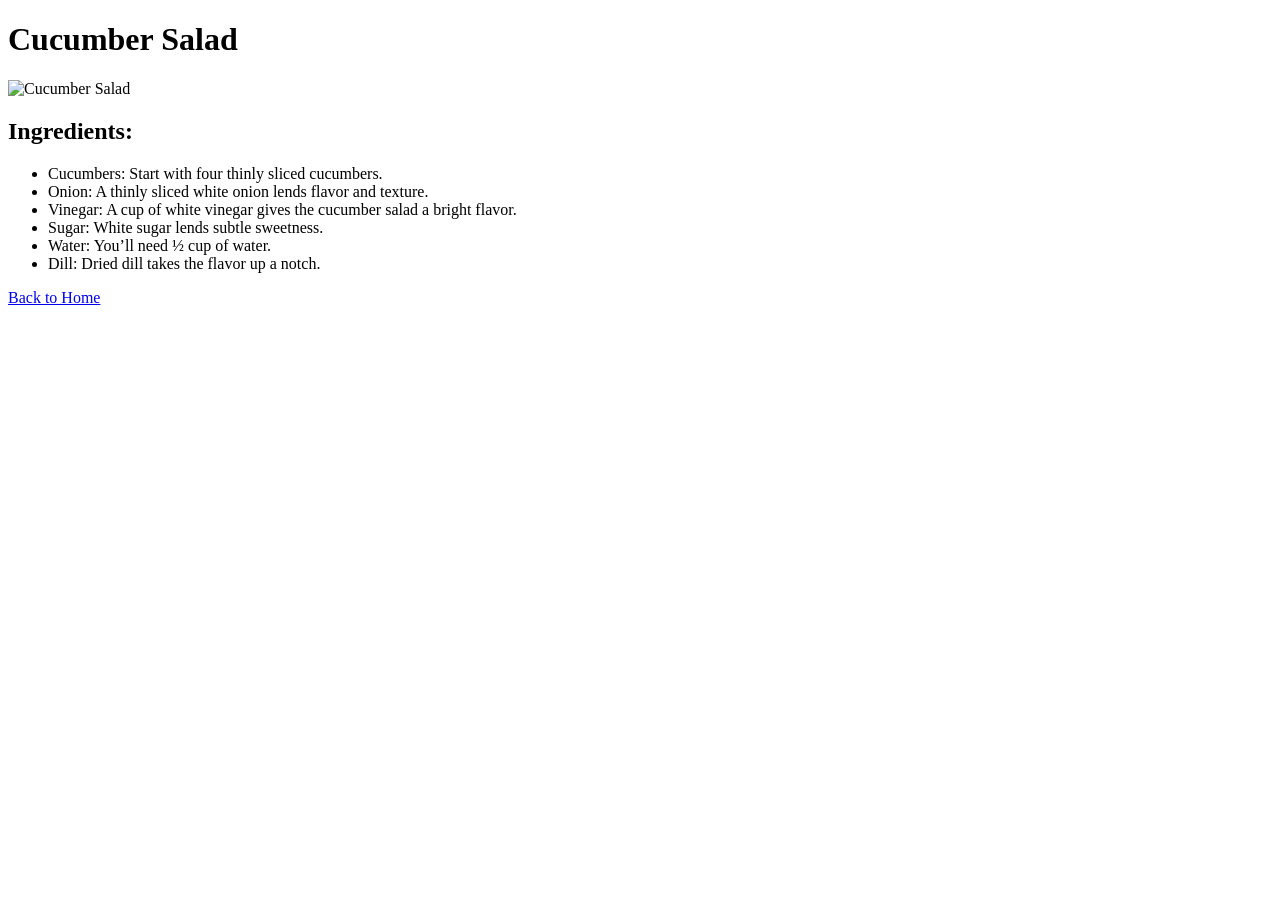
==== recipes/crumblesalad.html @ a767d9cb "Set up Odin Recipes project" ====
<!DOCTYPE html>
<html lang="en">

<head>
  <meta charset="UTF-8">
  <meta name="viewport" content="width=device-width, initial-scale=1.0">
  <title>Cucumber Salad</title>
</head>

<body>
  <h1>Cucumber Salad</h1>
  <img src="../images/crumblesalad.jpg" alt="Cucumber Salad" width="300">
  <h2>Ingredients:</h2>
  <ul>
    <li>Cucumbers: Start with four thinly sliced cucumbers. </li>
    <li>Onion: A thinly sliced white onion lends flavor and texture. </li>
    <li>Vinegar: A cup of white vinegar gives the cucumber salad a bright flavor. </li>
    <li>Sugar: White sugar lends subtle sweetness.</li>
    <li>Water: You’ll need ½ cup of water. </li>
    <li>Dill: Dried dill takes the flavor up a notch.</li>
  </ul>
  <a href="../index.html">Back to Home</a>
</body>

</html>
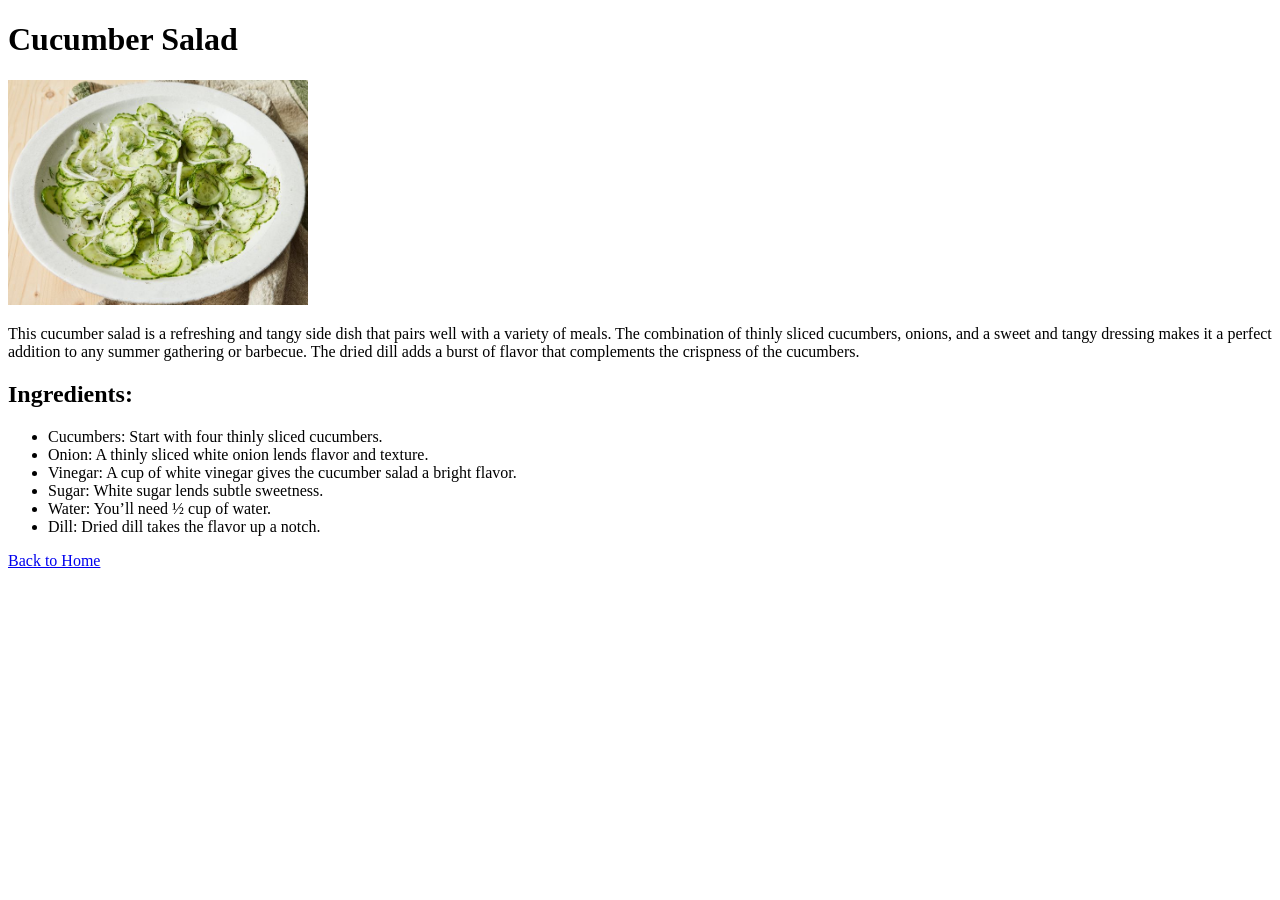
==== commit 0d93ad9a: "Solving img dir name" ====
--- a/recipes/crumblesalad.html
+++ b/recipes/crumblesalad.html
@@ -9,7 +9,10 @@
 
 <body>
   <h1>Cucumber Salad</h1>
-  <img src="../images/crumblesalad.jpg" alt="Cucumber Salad" width="300">
+  <img src="../imgs/crumblesalad.jpg" alt="Cucumber Salad" width="300">
+  <p>This cucumber salad is a refreshing and tangy side dish that pairs well with a variety of meals. The combination of
+    thinly sliced cucumbers, onions, and a sweet and tangy dressing makes it a perfect addition to any summer gathering
+    or barbecue. The dried dill adds a burst of flavor that complements the crispness of the cucumbers.</p>
   <h2>Ingredients:</h2>
   <ul>
     <li>Cucumbers: Start with four thinly sliced cucumbers. </li>
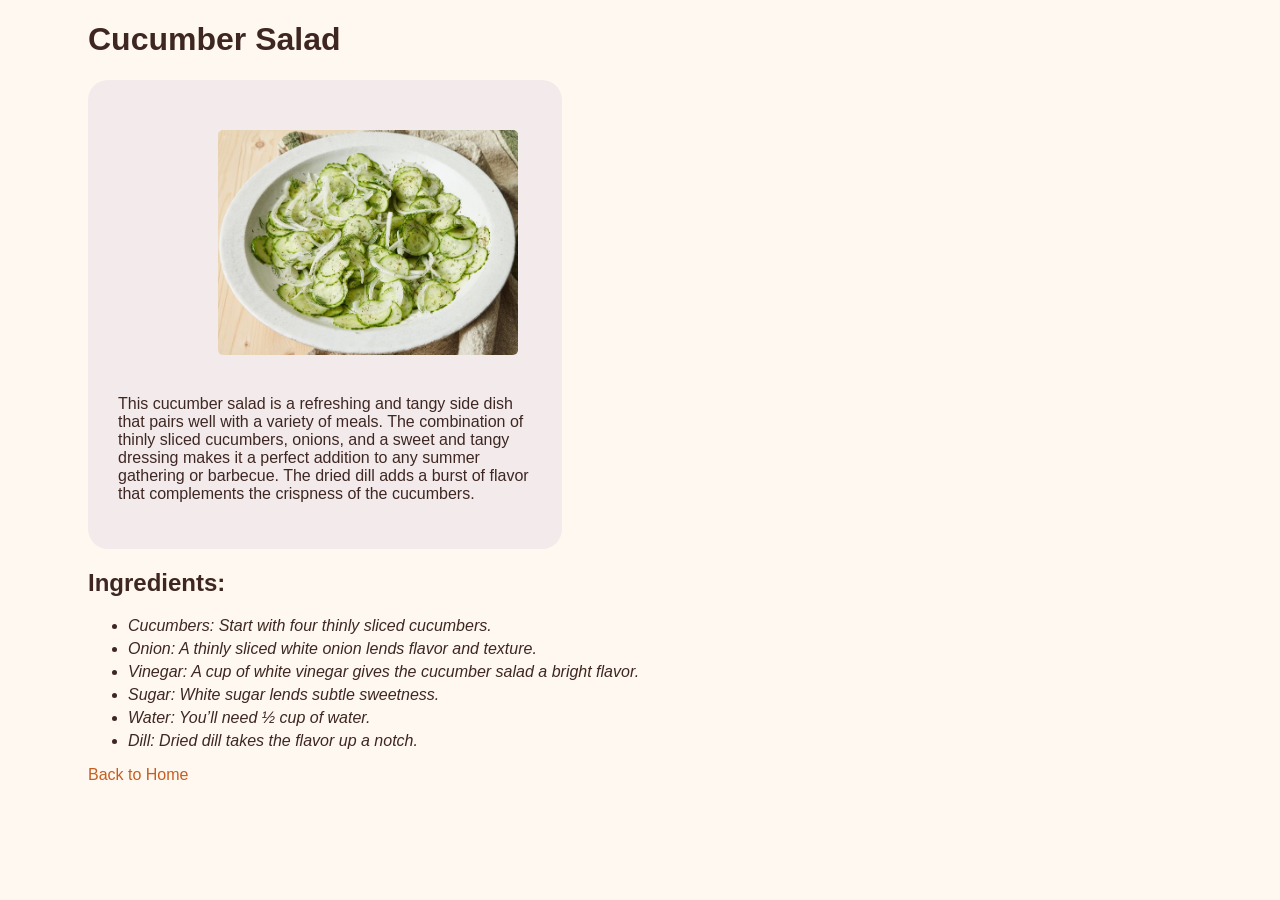
==== commit e6941376: "feat:using css file int the project" ====
--- a/recipes/crumblesalad.html
+++ b/recipes/crumblesalad.html
@@ -5,24 +5,34 @@
   <meta charset="UTF-8">
   <meta name="viewport" content="width=device-width, initial-scale=1.0">
   <title>Cucumber Salad</title>
+  <link rel="stylesheet" href="../css/styles.css">
 </head>
 
 <body>
-  <h1>Cucumber Salad</h1>
-  <img src="../imgs/crumblesalad.jpg" alt="Cucumber Salad" width="300">
-  <p>This cucumber salad is a refreshing and tangy side dish that pairs well with a variety of meals. The combination of
-    thinly sliced cucumbers, onions, and a sweet and tangy dressing makes it a perfect addition to any summer gathering
-    or barbecue. The dried dill adds a burst of flavor that complements the crispness of the cucumbers.</p>
-  <h2>Ingredients:</h2>
-  <ul>
-    <li>Cucumbers: Start with four thinly sliced cucumbers. </li>
-    <li>Onion: A thinly sliced white onion lends flavor and texture. </li>
-    <li>Vinegar: A cup of white vinegar gives the cucumber salad a bright flavor. </li>
-    <li>Sugar: White sugar lends subtle sweetness.</li>
-    <li>Water: You’ll need ½ cup of water. </li>
-    <li>Dill: Dried dill takes the flavor up a notch.</li>
-  </ul>
-  <a href="../index.html">Back to Home</a>
+  <div class="plac">
+    <h1>Cucumber Salad</h1>
+    <div class="parag">
+      <div class="img_wid">
+        <img src="../imgs/crumblesalad.jpg" alt="Cucumber Salad" width="300">
+      </div>
+      <p>This cucumber salad is a refreshing and tangy side dish that pairs well with a variety of meals. The
+        combination
+        of
+        thinly sliced cucumbers, onions, and a sweet and tangy dressing makes it a perfect addition to any summer
+        gathering
+        or barbecue. The dried dill adds a burst of flavor that complements the crispness of the cucumbers.</p>
+    </div>
+    <h2>Ingredients:</h2>
+    <ul>
+      <li>Cucumbers: Start with four thinly sliced cucumbers. </li>
+      <li>Onion: A thinly sliced white onion lends flavor and texture. </li>
+      <li>Vinegar: A cup of white vinegar gives the cucumber salad a bright flavor. </li>
+      <li>Sugar: White sugar lends subtle sweetness.</li>
+      <li>Water: You’ll need ½ cup of water. </li>
+      <li>Dill: Dried dill takes the flavor up a notch.</li>
+    </ul>
+    <a href="../index.html">Back to Home</a>
+  </div>
 </body>
 
 </html>
--- a/css/styles.css
+++ b/css/styles.css
@@ -0,0 +1,49 @@
+body {
+    background-color: #FFF8F0;
+    color: #3E2723;
+    font-family: sans-serif;
+    font-size: 16px;
+}
+
+.li-main {
+    /* margin-left: 50px; */
+    margin-top: 20px;
+    font-family: sans-serif;
+    font-size: 18px;
+}
+
+a {
+    color: #C65D21;
+    text-decoration: none;
+}
+
+.parag {
+    width: 35%;
+    background-color: rgb(243, 235, 235);
+    border-radius: 20px;
+    padding: 30px;
+}
+
+img {
+    border-radius: 5px;
+    margin: 20px;
+}
+
+.parag_2 {
+    width: 500px;
+    border-radius: 20px;
+    padding: 30px;
+}
+
+.plac {
+    margin-left: 80px;
+}
+
+.img_wid {
+    margin-left: 80px;
+}
+
+li {
+    margin-bottom: 5px;
+    font-style: italic;
+}
